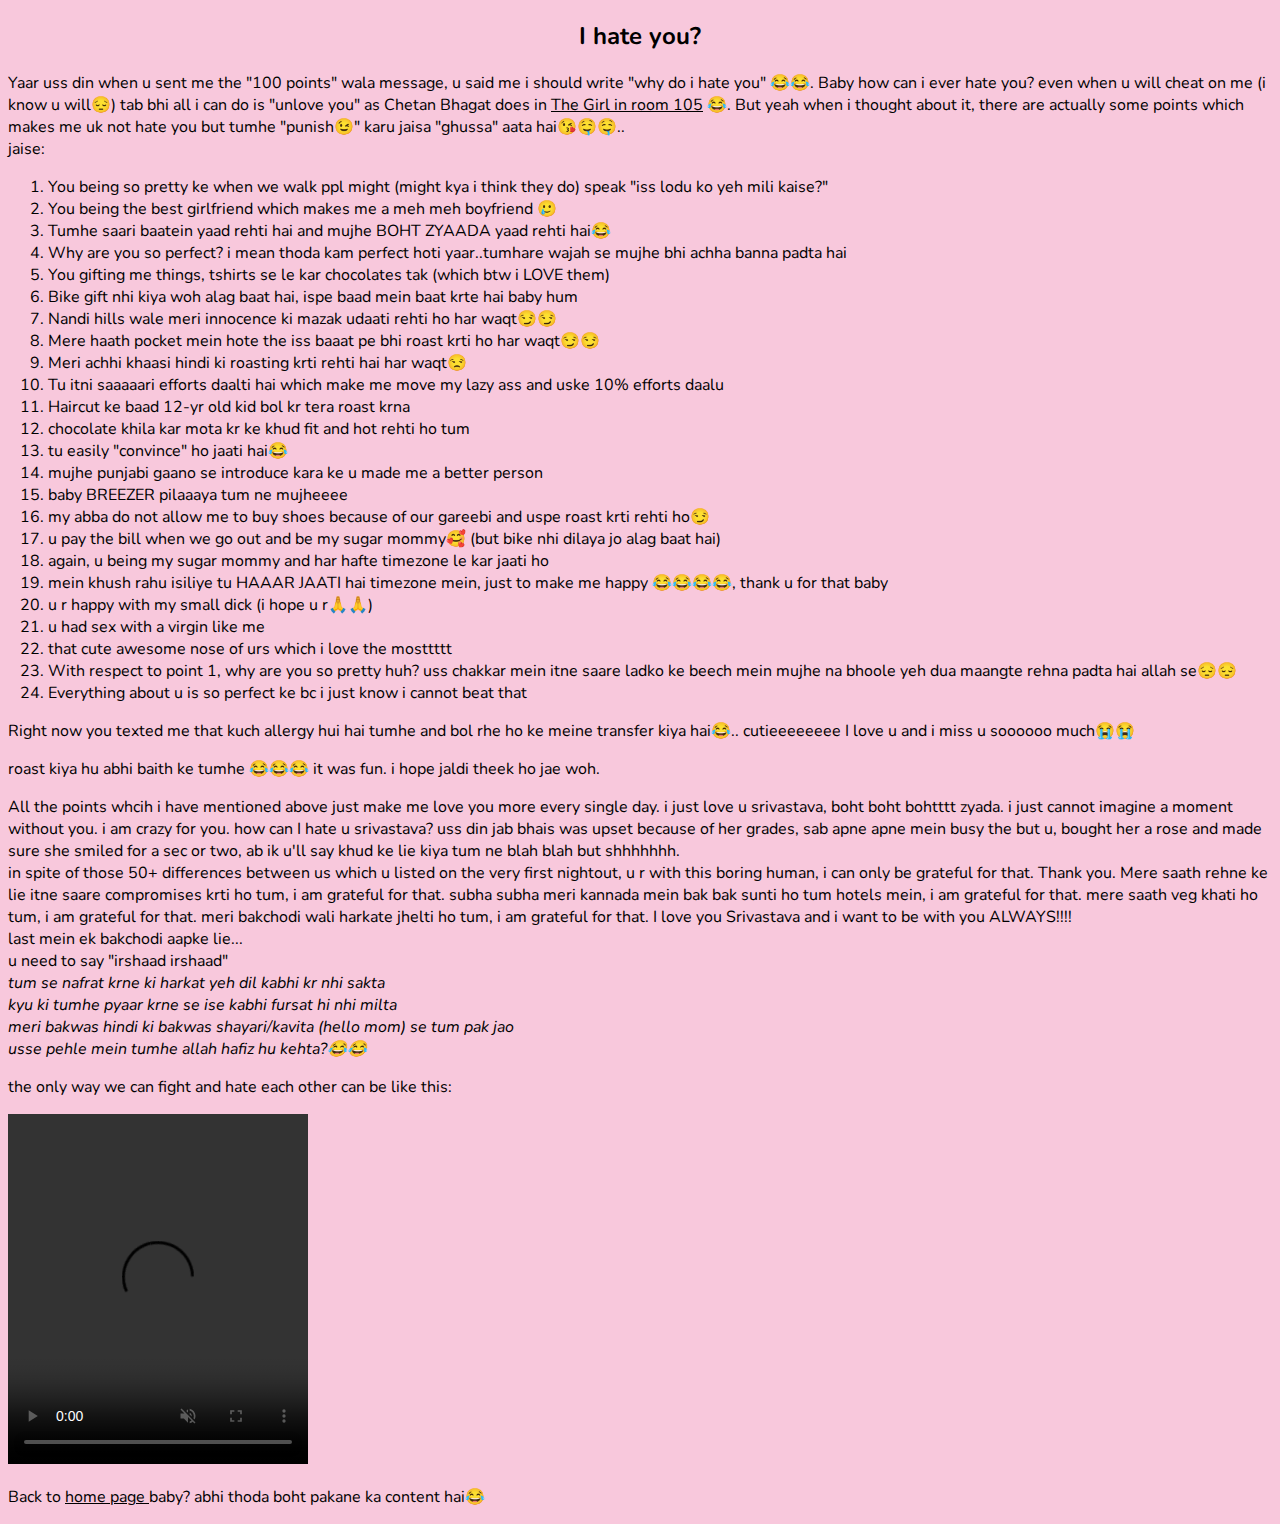
==== hate.html @ c9abba3e "version1.0" ====
<!DOCTYPE html>
<html lang="en">
  <head>
    <meta charset="UTF-8" />
    <meta name="viewport" content="width=device-width, initial-scale=1.0" />
    <title>Hate</title>
    <link rel="stylesheet" href="index.css">
    <link
      href="https://fonts.googleapis.com/css?family=Nunito"
      rel="stylesheet"
    />
  </head>
  <body>
    <div class="title">
    <h2>I hate you?</h2>
  </div>
    <p>
      Yaar uss din when u sent me the "100 points" wala message, u said me i
      should write "why do i hate you" 😂😂. Baby how can i ever hate you? even
      when u will cheat on me (i know u will😔) tab bhi all i can do is "unlove
      you" as Chetan Bhagat does in
      <a
        href="https://lovehurts.quora.com/The-trouble-of-love-is-unbearable"
        
        >The Girl in room 105</a> 😂. 
        But yeah when i thought about it, there are actually some points which makes me uk not hate you but tumhe "punish😉" karu jaisa "ghussa" aata hai😘🤤🤤.. <br>
        jaise:
        <ol>
            <li>You being so pretty ke when we walk ppl might (might kya i think they do) speak "iss lodu ko yeh mili kaise?"</li>
            <li>You being the best girlfriend which makes me a meh meh boyfriend 🥲</li>
            <li>Tumhe saari baatein yaad rehti hai and mujhe BOHT ZYAADA yaad rehti hai😂</li>
            <li>Why are you so perfect? i mean thoda kam perfect hoti yaar..tumhare wajah se mujhe bhi achha banna padta hai</li>
            <li>You gifting me things, tshirts se le kar chocolates tak (which btw i LOVE them)</li>
            <li>Bike gift nhi kiya woh alag baat hai, ispe baad mein baat krte hai baby hum</li>
            <li>Nandi hills wale meri innocence ki mazak udaati rehti ho har waqt😏😏</li>
            <li>Mere haath pocket mein hote the iss baaat pe bhi roast krti ho har waqt😏😏</li>
            <li>Meri achhi khaasi hindi ki roasting krti rehti hai har waqt😒</li>
            <li>Tu itni saaaaari efforts daalti hai which make me move my lazy ass and uske 10% efforts daalu</li>
            <li>Haircut ke baad 12-yr old kid bol kr tera roast krna</li>
            <li>chocolate khila kar mota kr ke khud fit and hot rehti ho tum</li>
            <li>tu easily "convince" ho jaati hai😂</li>
            <li>mujhe punjabi gaano se introduce kara ke u made me a better person</li>
            <li>baby BREEZER pilaaaya tum ne mujheeee</li>
            <li>my abba do not allow me to buy shoes because of our gareebi and uspe roast krti rehti ho😏 </li>
            <li>u pay the bill when we go out and be my sugar mommy🥰 (but bike nhi dilaya jo alag baat hai)</li>
            <li>again, u being my sugar mommy and har hafte timezone le kar jaati ho </li>
            <li>mein khush rahu isiliye tu HAAAR JAATI hai timezone mein, just to make me happy 😂😂😂😂, thank u for that baby</li>
            <li>u r happy with my small dick (i hope u r🙏🙏)</li>
            <li>u had sex with a virgin like me</li>
            <li>that cute awesome nose of urs which i love the mosttttt</li>
            <li>With respect to point 1, why are you so pretty huh? uss chakkar mein itne saare ladko ke beech mein mujhe na bhoole yeh dua maangte rehna padta hai allah se😔😔</li>
            <li>Everything about u is so perfect ke bc i just know i cannot beat that</li>
        </ol>
    </p>
    <p>Right now you texted me that kuch allergy hui hai tumhe and bol rhe ho ke meine transfer kiya hai😂.. cutieeeeeeee I love u and i miss u soooooo much😭😭</p>
    <p>roast kiya hu abhi baith ke tumhe 😂😂😂 it was fun. i hope jaldi theek ho jae woh.</p>
    <p>All the points whcih i have mentioned above just make me love you more every single day. i just love u srivastava, boht boht bohtttt zyada.
        i just cannot imagine a moment without you. i am crazy for you. how can I hate u srivastava? uss din jab bhais was upset 
        because of her grades, sab apne apne mein busy the but u, bought her a rose and made sure she smiled for a sec or two, ab ik u'll
         say khud ke lie kiya tum ne blah blah but shhhhhhh.
        <br>in spite of those 50+ differences between  us which u listed on the very first nightout, u r with this boring human,
         i can only be grateful for that. Thank you. Mere saath rehne ke lie itne saare compromises krti ho tum, i am grateful for that. 
         subha subha meri kannada mein bak bak sunti ho tum hotels mein, i am grateful for that. mere saath veg khati ho tum, i am grateful for that.
        meri bakchodi wali harkate jhelti ho tum, i am grateful for that. I love you Srivastava and i want to be with you ALWAYS!!!!
        <br> last mein ek bakchodi aapke lie...
        <br> u need to say "irshaad irshaad"
        <br><i>tum se nafrat krne ki harkat yeh dil kabhi kr nhi sakta </i>
        <br><i>kyu ki tumhe pyaar krne se ise kabhi fursat hi nhi milta</i>
        <br><i>meri bakwas hindi ki bakwas shayari/kavita (hello mom) se tum pak jao</i>
        <br><i>usse pehle mein tumhe allah hafiz hu kehta?😂😂</i>
    </p>
    <p>the only way we can fight and hate each other can be like this:</p>
    <video src="cats.mp4" width=max height="350px" controls autoplay muted></video>
    <p>Back to <a href="index.html">home page </a>baby? abhi thoda boht pakane ka content hai😂 </p>

  </body>
</html>
---- index.css ----
* {
  background-color: #f8c8dc;
  color: black;
  font-family: 'Nunito';
}
/* 
/* body {
  display: flex;
  justify-content: center;
  align-items: center;
  min-height: 100vh;
  /* background: linear-gradient(45deg, #113727, #1dd1a1); */

.player {
  align-items: center;
  width: 300px;
  /* background: #fff; */
  /*   margin: 100px; */
  padding: 20px 14px 8px 14px;
  border: none;
  border-radius: 10px;
  box-shadow: 10px 2px 90px -11px whitesmoke;
  -webkit-box-shadow: 10px 2px 90px -11px whitesmoke;
  -moz-box-shadow: 10px 2px 90px -11px whitesmoke;
  border: none;
  margin: auto;
  padding: 10px;
}

.imgBx img {
  width: 100%;
  height: auto;
  border: none;
  border-radius: 10px;
}

.player audio {
  /* width: 100%; */
  border-radius: 6px;
  margin: 0;
  padding: 0;
  border: none;
}

.first {
  text-align: justify;
  margin: auto;
  width: 80%;
  font-size: 25px;
}
.header {
  text-align: center;
  font-size: 29px;
}

.column-4 {
  float: left;
  width: 21%;
  padding: 10px;
  margin: 20px;
  height: 250px;
}

.project-1 {
  background: url('../images/project-left.jpeg');
  background-size: cover;
}

.project-2 {
  /* background-color: white; */
  text-align: center;
  font-style: italic;
}

.project-3 {
  text-align: center;
  font-style: italic;
}

.project-4 {
  text-align: center;
  font-style: italic;
  /* height: 100px;
  width: 100px; */
}
.conclusion {
  height: fit-content;
}

.options {
  display: flex;
  flex-direction: row;
  justify-content: center;
}

@media screen and (max-width: 450px) {
  .options {
    flex-direction: column;
    justify-content: center;
  }
}

.title {
  text-align: center;
}
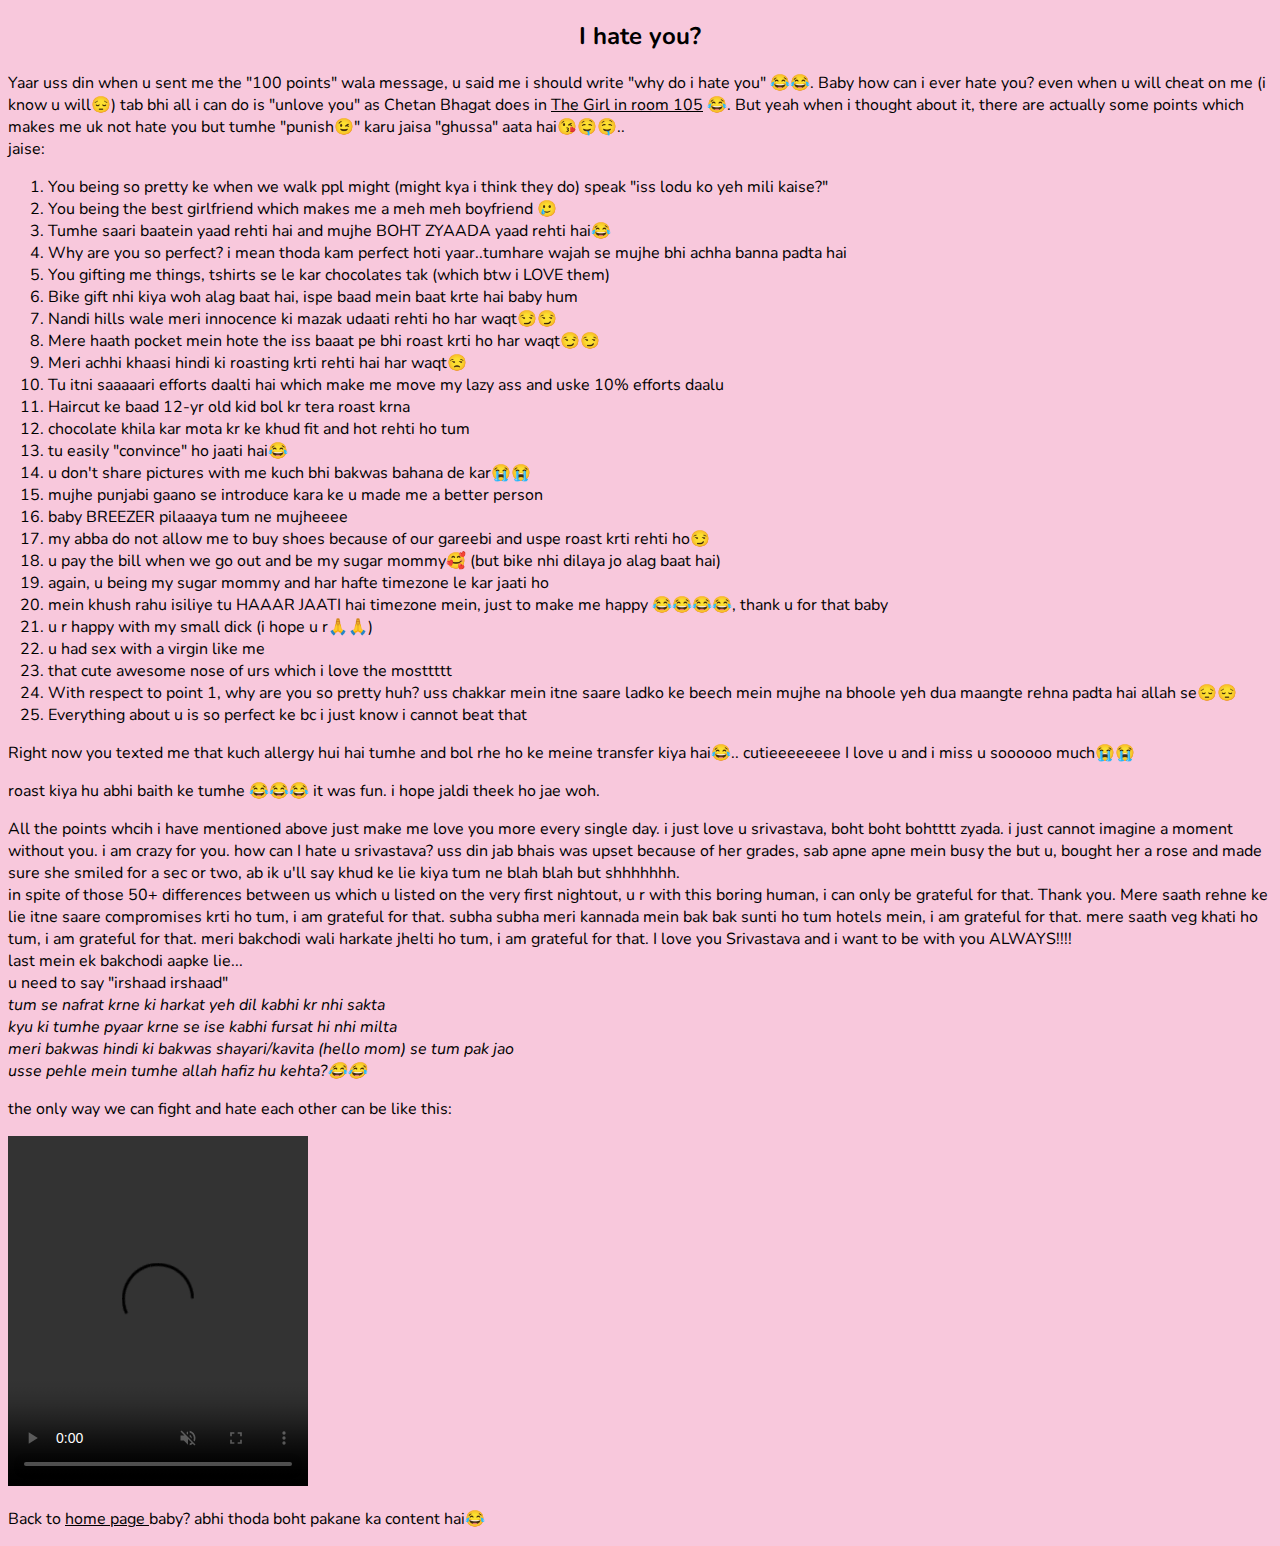
==== commit 96f8d5a5: "pic point updated" ====
--- a/hate.html
+++ b/hate.html
@@ -39,6 +39,7 @@
             <li>Haircut ke baad 12-yr old kid bol kr tera roast krna</li>
             <li>chocolate khila kar mota kr ke khud fit and hot rehti ho tum</li>
             <li>tu easily "convince" ho jaati hai😂</li>
+            <li> u don't share pictures with me kuch bhi bakwas bahana de kar😭😭</li>
             <li>mujhe punjabi gaano se introduce kara ke u made me a better person</li>
             <li>baby BREEZER pilaaaya tum ne mujheeee</li>
             <li>my abba do not allow me to buy shoes because of our gareebi and uspe roast krti rehti ho😏 </li>
@@ -74,4 +75,4 @@
     <p>Back to <a href="index.html">home page </a>baby? abhi thoda boht pakane ka content hai😂 </p>
 
   </body>
-</html>+</html>
